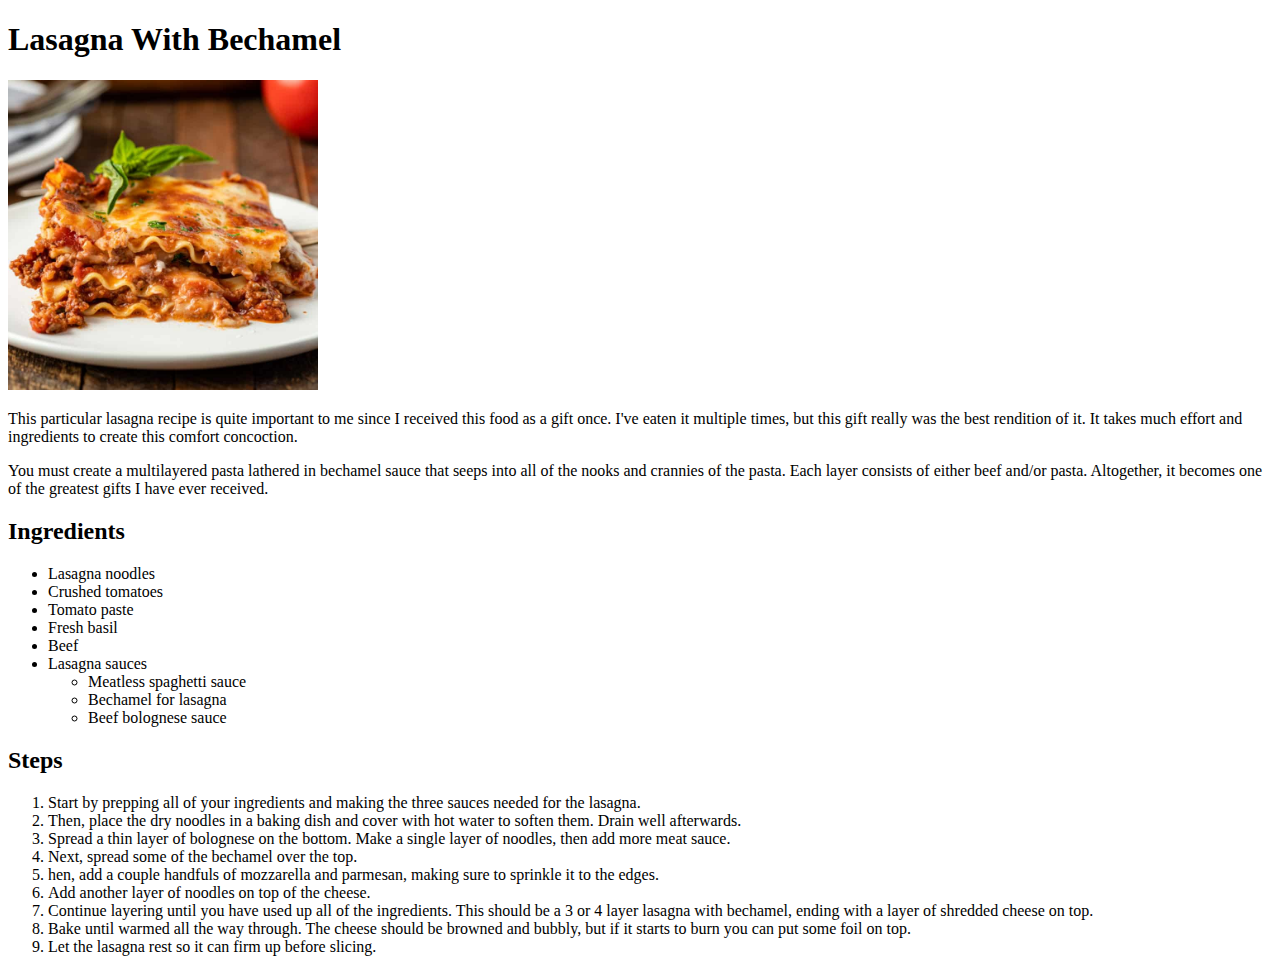
==== recipes/bechamel.html @ c82e6fa6 "Create the complete recipe website" ====
<!DOCTYPE html>
<html lang="en">
  <head>
    <meta charset="UTF-8">
    <meta name="viewport" content="width=device-width, initial-scale=1.0">
    <title>Bechamel</title>
  </head>
  <body>
    <h1>Lasagna With Bechamel</h1>
    <img src="../img/bechamel.jpg" 
    alt="Beautiful Image of Bechamel Lasagna"
    width="310">
    <p>
    This particular lasagna recipe is quite important to me since I received 
    this food as a gift once. I've eaten it multiple times, but this gift 
    really was the best rendition of it. It takes much effort and ingredients 
    to create this comfort concoction.
    </p>
    <p>
    You must create a multilayered pasta lathered in bechamel sauce that seeps 
    into all of the nooks and crannies of the pasta. Each layer consists of 
    either beef and/or pasta. Altogether, it becomes one of the greatest gifts 
    I have ever received.
    </p>
    <h2>Ingredients</h2>
    <ul>
      <li>Lasagna noodles</li>
      <li>Crushed tomatoes</li>
      <li>Tomato paste</li>
      <li>Fresh basil</li>
      <li>Beef</li>
      <li>Lasagna sauces</li>
      <ul>
        <li>Meatless spaghetti sauce</li>
        <li>Bechamel for lasagna</li>
        <li>Beef bolognese sauce</li>
      </ul>
    </ul>
    <h2>Steps</h2>
    <ol>
      <li>Start by prepping all of your ingredients and making the three 
        sauces needed for the lasagna.</li>
      <li>Then, place the dry noodles in a baking dish and cover with 
        hot water to soften them. Drain well afterwards.</li>
      <li>Spread a thin layer of bolognese on the bottom. Make a single 
        layer of noodles, then add more meat sauce.</li>
      <li>Next, spread some of the bechamel over the top.</li>
      <li>hen, add a couple handfuls of mozzarella and parmesan, making 
        sure to sprinkle it to the edges.</li>
      <li>Add another layer of noodles on top of the cheese.</li>
      <li>Continue layering until you have used up all of the ingredients. 
        This should be a 3 or 4 layer lasagna with bechamel, ending with a 
        layer of shredded cheese on top.</li>
      <li>Bake until warmed all the way through. The cheese should be 
        browned and bubbly, but if it starts to burn you can put some foil 
        on top.</li>
      <li>Let the lasagna rest so it can firm up before slicing.</li>
    </ol>
  </body>
</html>
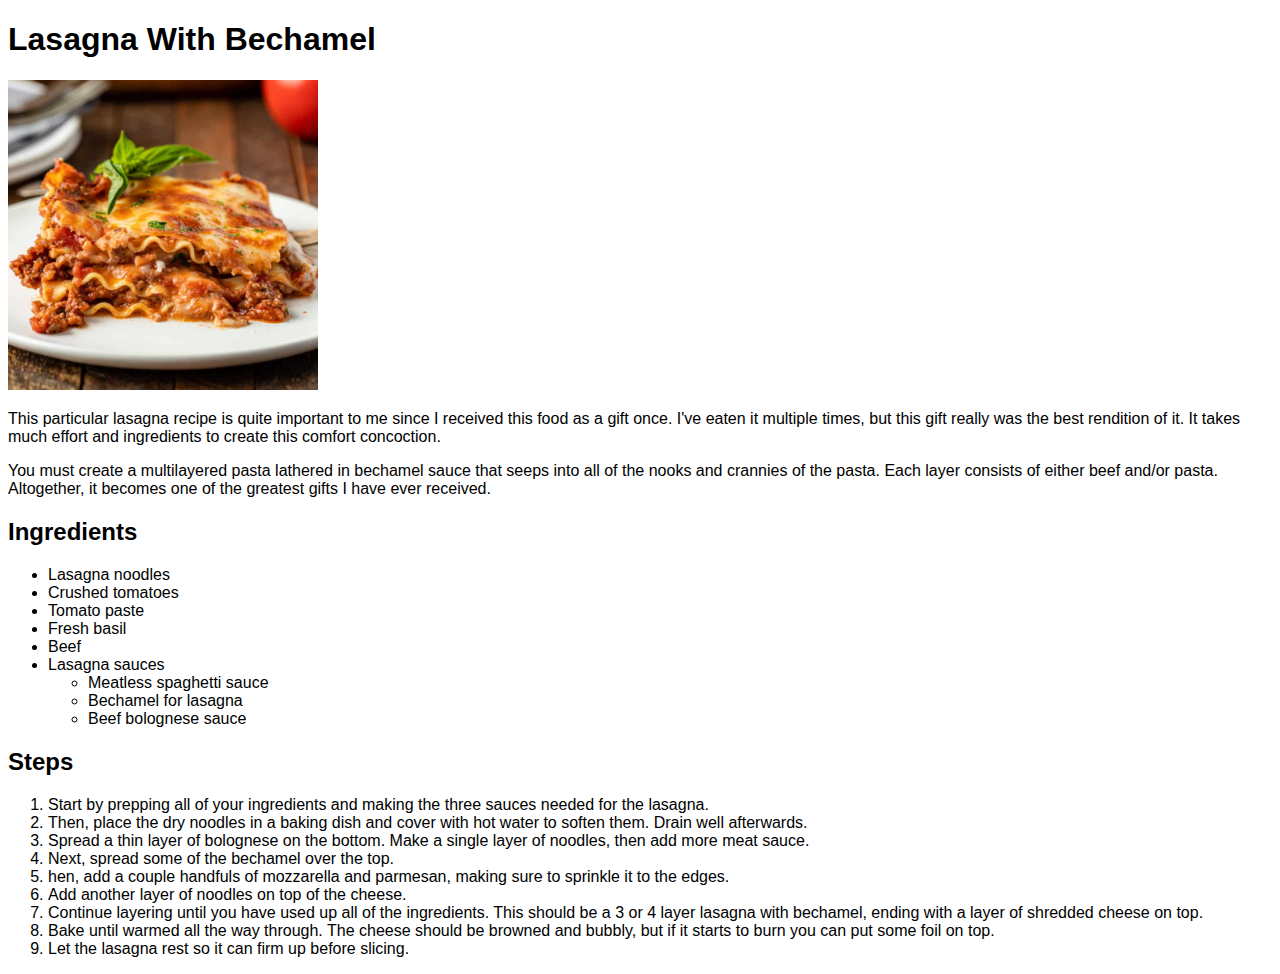
==== commit 88b647a6: "Add style.css and provide first style edits" ====
--- a/recipes/bechamel.html
+++ b/recipes/bechamel.html
@@ -4,6 +4,7 @@
     <meta charset="UTF-8">
     <meta name="viewport" content="width=device-width, initial-scale=1.0">
     <title>Bechamel</title>
+    <link rel="stylesheet" href="../style/style.css">
   </head>
   <body>
     <h1>Lasagna With Bechamel</h1>
--- a/style/style.css
+++ b/style/style.css
@@ -0,0 +1,8 @@
+body {
+    font-family: Arial, Helvetica, sans-serif;
+}
+.index-title {
+    background-color: lightgray;
+    font-size: 36px;
+    font-weight: bold;
+}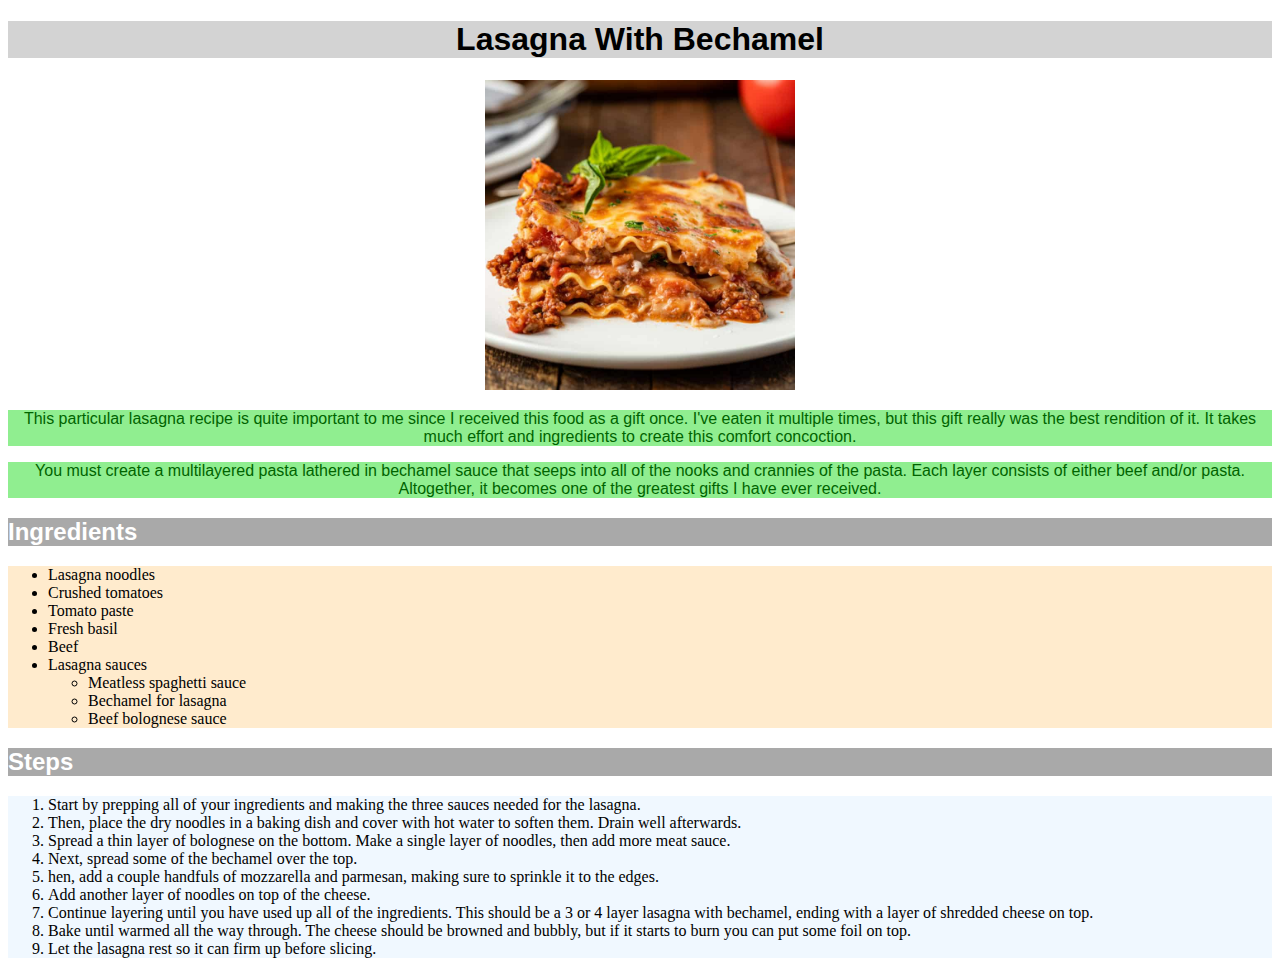
==== commit 3a29d9df: "Renovate the webpages with more style" ====
--- a/recipes/bechamel.html
+++ b/recipes/bechamel.html
@@ -24,7 +24,7 @@
     I have ever received.
     </p>
     <h2>Ingredients</h2>
-    <ul>
+    <ul class="ingredients">
       <li>Lasagna noodles</li>
       <li>Crushed tomatoes</li>
       <li>Tomato paste</li>
@@ -38,7 +38,7 @@
       </ul>
     </ul>
     <h2>Steps</h2>
-    <ol>
+    <ol class="steps">
       <li>Start by prepping all of your ingredients and making the three 
         sauces needed for the lasagna.</li>
       <li>Then, place the dry noodles in a baking dish and cover with 
--- a/style/style.css
+++ b/style/style.css
@@ -1,8 +1,43 @@
 body {
     font-family: Arial, Helvetica, sans-serif;
+    text-align: center;
 }
 .index-title {
-    background-color: lightgray;
     font-size: 36px;
     font-weight: bold;
+}
+
+.list-of-recipes {
+    font-weight: 500;
+}
+
+p {
+    background-color: lightgreen;
+    color: darkgreen;
+}
+
+h2 {
+    background-color: darkgray;
+    color: white;
+    text-align: left;
+}
+
+.index-title,
+.list-of-recipes,
+h1 {
+    background-color: lightgray;
+}
+
+.ingredients {
+    background-color: blanchedalmond;
+}
+
+.steps {
+    background-color: aliceblue;
+}
+
+.ingredients,
+.steps {
+    font-family: 'Times New Roman', Times, serif;
+    text-align: left;
 }